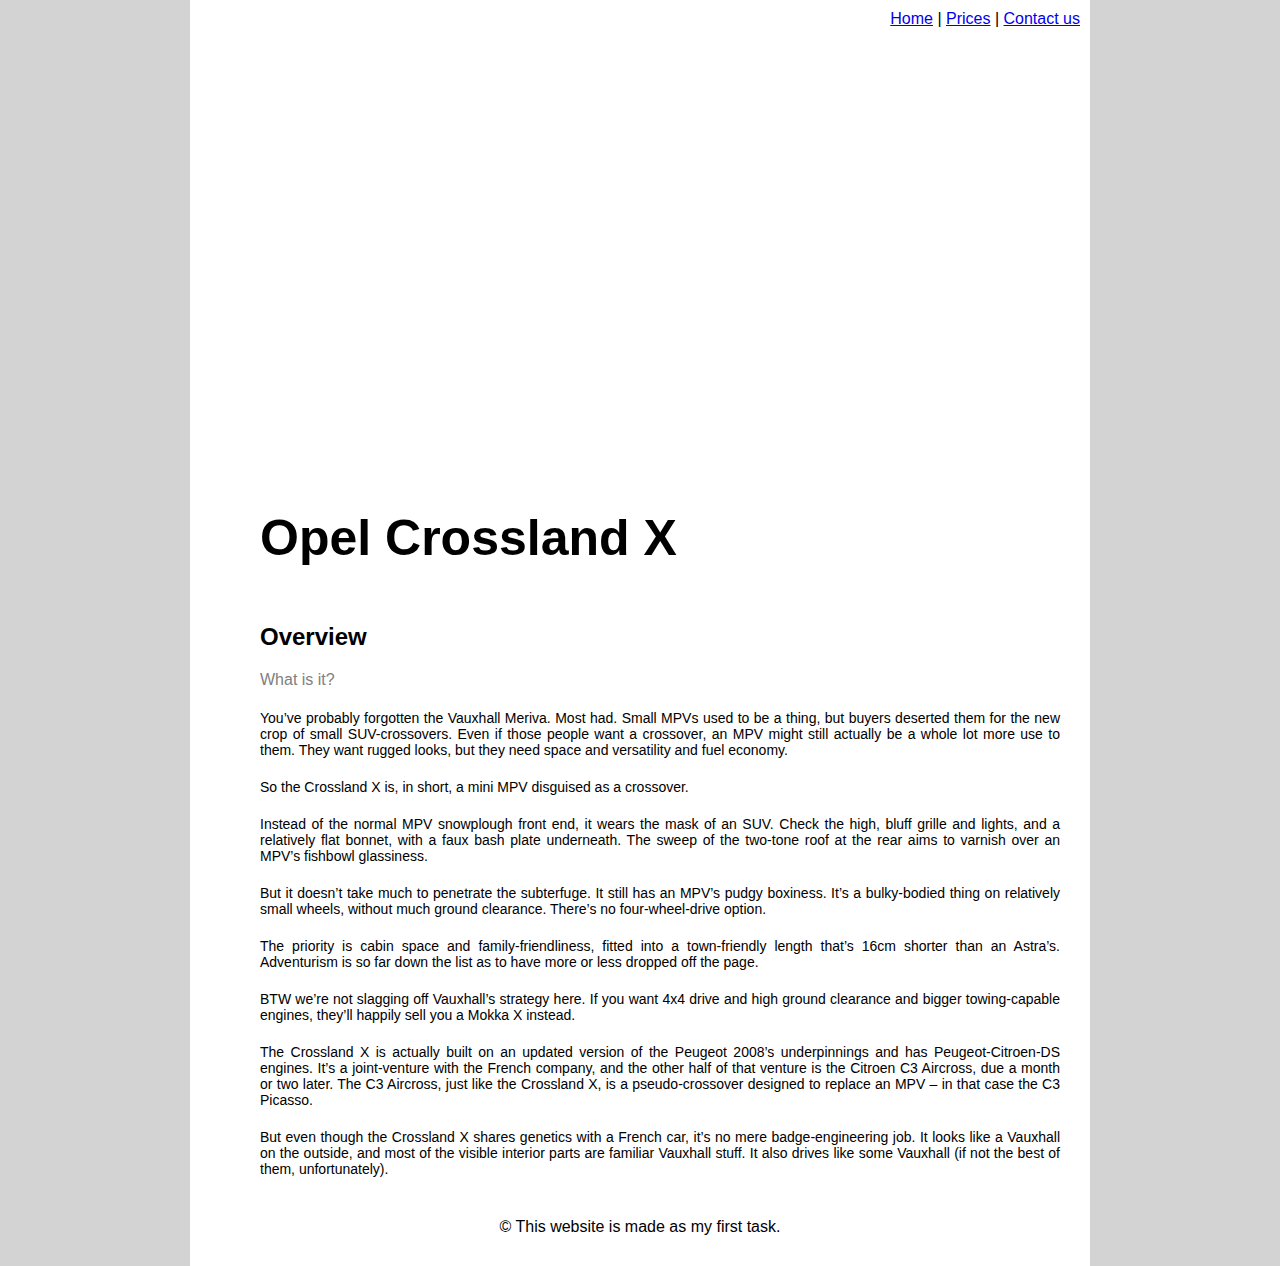
==== index.html @ 0aecd9e8 "made small improvements after html/css validator checking" ====
<!doctype html>
<html lang="en">
<head>
    <meta charset="UTF-8">
    <link rel="stylesheet" type="text/css" href="styles/style.css">
    <title>Opel</title>
</head>
<body>
    <div class="navigation-wrapper">
    <nav class="navigation">
        <a href="index.html">Home</a> |
        <a href="prices.html">Prices</a> |
        <a href="contact.html">Contact us</a>
    </nav>
    </div>
    <div class="title-wrapper">
        <h1 id="main_title">
            Opel Crossland X
        </h1>
    </div>
    <article>
        <h2>Overview </h2>
            <p class="title">
            What is it?
            </p>
            <p>
                You’ve probably forgotten the Vauxhall Meriva. Most had. Small MPVs used to be a thing, but buyers deserted them for the new crop of small SUV-crossovers. Even if those people want a crossover, an MPV might still actually be a whole lot more use to them. They want rugged looks, but they need space and versatility and fuel economy.
            </p>
            <p>
                So the Crossland X is, in short, a mini MPV disguised as a crossover.
            </p>
            <p>
                Instead of the normal MPV snowplough front end, it wears the mask of an SUV. Check the high, bluff grille and lights, and a relatively flat bonnet, with a faux bash plate underneath. The sweep of the two-tone roof at the rear aims to varnish over an MPV’s fishbowl glassiness.
            </p>
            <p>
            But it doesn’t take much to penetrate the subterfuge. It still has an MPV’s pudgy boxiness. It’s a bulky-bodied thing on relatively small wheels, without much ground clearance. There’s no four-wheel-drive option.
            </p>
            <p>
            The priority is cabin space and family-friendliness, fitted into a town-friendly length that’s 16cm shorter than an Astra’s. Adventurism is so far down the list as to have more or less dropped off the page.
            </p>
            <p>
                BTW we’re not slagging off Vauxhall’s strategy here. If you want 4x4 drive and high ground clearance and bigger towing-capable engines, they’ll happily sell you a Mokka X instead.
            </p>
            <p>
                The Crossland X is actually built on an updated version of the Peugeot 2008’s underpinnings and has Peugeot-Citroen-DS engines. It’s a joint-venture with the French company, and the other half of that venture is the Citroen C3 Aircross, due a month or two later. The C3 Aircross, just like the Crossland X, is a pseudo-crossover designed to replace an MPV – in that case the C3 Picasso.
            </p>
            <p>
                But even though the Crossland X shares genetics with a French car, it’s no mere badge-engineering job. It looks like a Vauxhall on the outside, and most of the visible interior parts are familiar Vauxhall stuff. It also drives like some Vauxhall (if not the best of them, unfortunately).
            </p>
    </article>
    <footer class="footer-wrapper">
            <span>&copy; This website is made as my first task.</span>
    </footer>
</body>
</html>
---- styles/style.css ----
html {
    background: #d3d3d3;
    font-family: Arial;
}

body {
    width: 900px;
    margin: 0 auto;
    background: white url(img/opel.jpg) no-repeat;
}

h1 {
   font-size: 50px;
    padding-top: 5px;
    padding-right: 0px;
    padding-left: 70px;
    padding-bottom: 30px;
}

h2 {
    padding-left: 70px;
    padding-top: 20px;
}
p {
    font-size: 14px;
    text-align: justify;
    padding-top: 0;
    padding-right: 30px;
    padding-left: 70px;
    padding-bottom: 7px;
}

table {
    margin: auto;
    border-collapse: collapse;
    border-spacing: 5px;
    border: 5px solid #dbdbdb;
}

th {
    font-size: 18px;
    padding: 10px;
}

td {
    padding: 10px 10px 10px;

}

.title {
    color: #808080;
    font-size: 16px;
    margin-top: 2px;
    margin-bottom: 10px;
}
.navigation-wrapper {
    height: 470px;
}
.navigation {
    padding-top: 10px;
    padding-right: 10px;
    text-align: right;
}

.title-wrapper {
    background-color: rgba(255, 255, 255, .4);
    height: 80px;
}
.footer-wrapper {
    text-align: center;
    padding-top: 20px;
    padding-bottom: 30px;
}

.table-row {
    background-color: #dcdcdc;
}
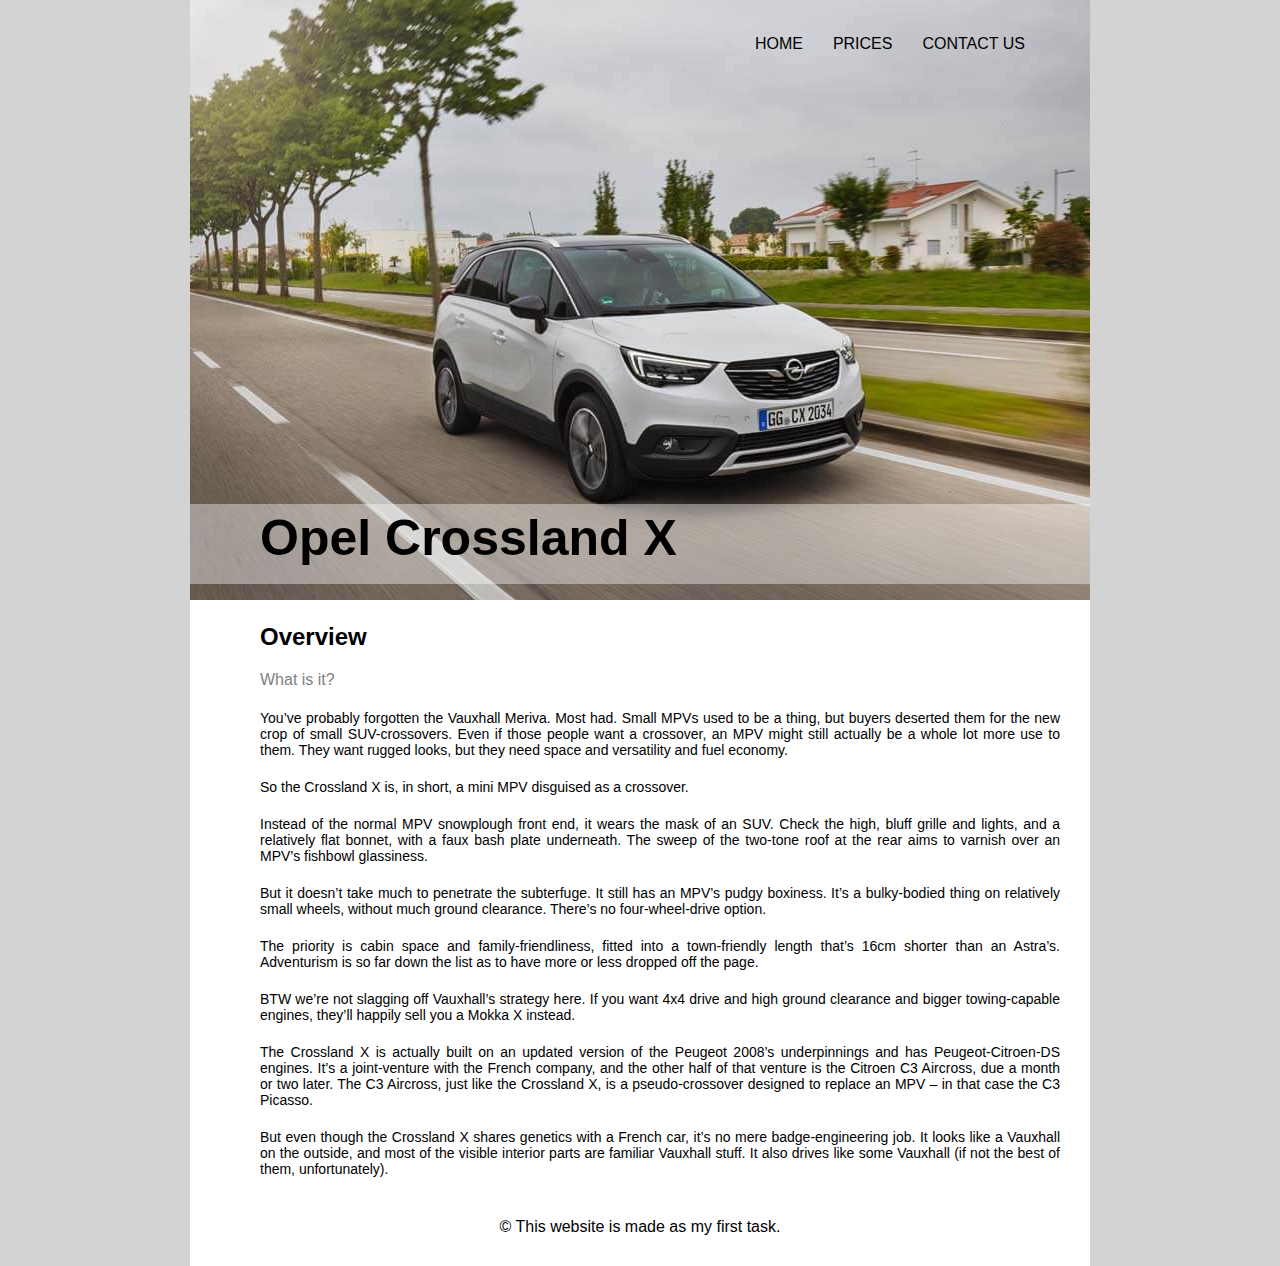
==== commit 049d9007: "added forms" ====
--- a/index.html
+++ b/index.html
@@ -6,15 +6,23 @@
     <title>Opel</title>
 </head>
 <body>
-    <div class="navigation-wrapper">
-    <nav class="navigation">
-        <a href="index.html">Home</a> |
-        <a href="prices.html">Prices</a> |
-        <a href="contact.html">Contact us</a>
+    <div class="menu-wrapper">
+    <nav>
+        <ul class="menu">
+            <li>
+                <a href="index.html">Home</a>
+            </li>
+            <li>
+                <a href="prices.html">Prices</a>
+            </li>
+            <li>
+                <a href="contact.html">Contact us</a>
+            </li>
+        </ul>
     </nav>
     </div>
     <div class="title-wrapper">
-        <h1 id="main_title">
+        <h1>
             Opel Crossland X
         </h1>
     </div>
--- a/styles/style.css
+++ b/styles/style.css
@@ -6,15 +6,12 @@
 body {
     width: 900px;
     margin: 0 auto;
-    background: white url(img/opel.jpg) no-repeat;
+    background: white url(../img/opel.jpg) no-repeat;
 }
 
 h1 {
    font-size: 50px;
-    padding-top: 5px;
-    padding-right: 0px;
-    padding-left: 70px;
-    padding-bottom: 30px;
+    padding: 5px 0px 30px 70px;
 }
 
 h2 {
@@ -24,10 +21,7 @@
 p {
     font-size: 14px;
     text-align: justify;
-    padding-top: 0;
-    padding-right: 30px;
-    padding-left: 70px;
-    padding-bottom: 7px;
+    padding: 0 30px 7px 70px;
 }
 
 table {
@@ -47,19 +41,36 @@
 
 }
 
+nav {
+    float: right;
+    margin: 35px 35px;
+}
+
 .title {
     color: #808080;
     font-size: 16px;
     margin-top: 2px;
     margin-bottom: 10px;
 }
-.navigation-wrapper {
+.menu-wrapper {
     height: 470px;
 }
-.navigation {
-    padding-top: 10px;
-    padding-right: 10px;
-    text-align: right;
+.menu {
+    padding: 0px;
+    margin: 0px;
+    display: block;
+}
+
+.menu li {
+    float: left;
+    display: block;
+    margin-right: 30px;
+}
+
+.menu a {
+    color: black;
+    text-decoration: none;
+    text-transform: uppercase;
 }
 
 .title-wrapper {
@@ -74,4 +85,36 @@
 
 .table-row {
     background-color: #dcdcdc;
+}
+
+form {
+    margin: 35px 0px 50px 70px;
+}
+
+input {
+    padding: 5px;
+    margin: 10px;
+}
+
+.contact-us {
+    width: 800px;
+    font-size: 14px;
+}
+
+.form-data {
+    width: 300px;
+    border: solid grey 1px;
+}
+
+.message {
+    width: 80%;
+    height: 200px;
+    resize: none;
+    margin-left: 50px;
+    margin-top: 10px;
+}
+
+.send-message {
+    float: right;
+    margin-right: 90px;
 }